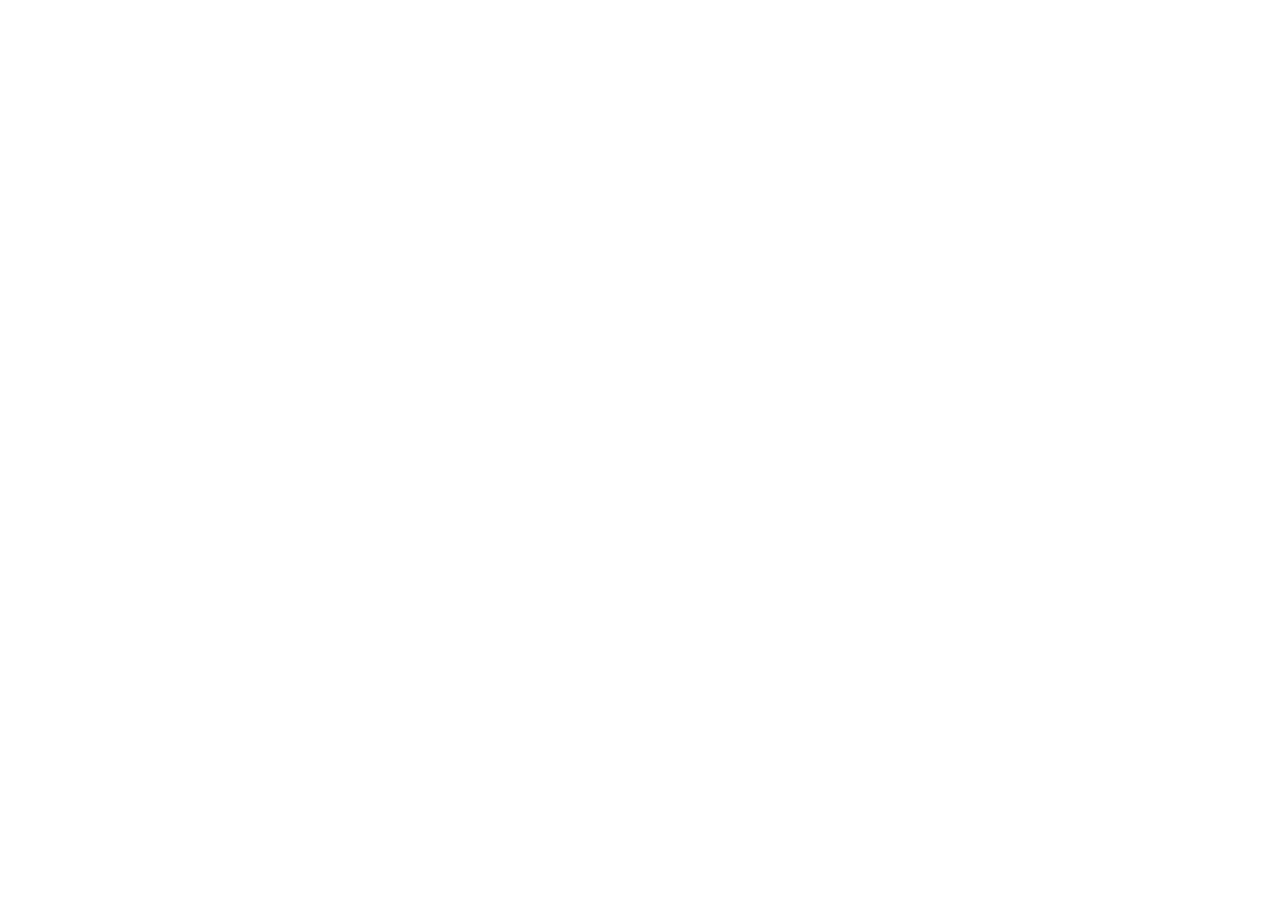
==== sistema/index.html @ 0ba65fde "Primeiro commit" ====
<!DOCTYPE html>
<html lang="pt-br">
<head>
    <meta charset="UTF-8">
    <meta name="viewport" content="width=device-width, initial-scale=1.0">
    <title>Login</title>
</head>
<body>
    
</body>
</html>
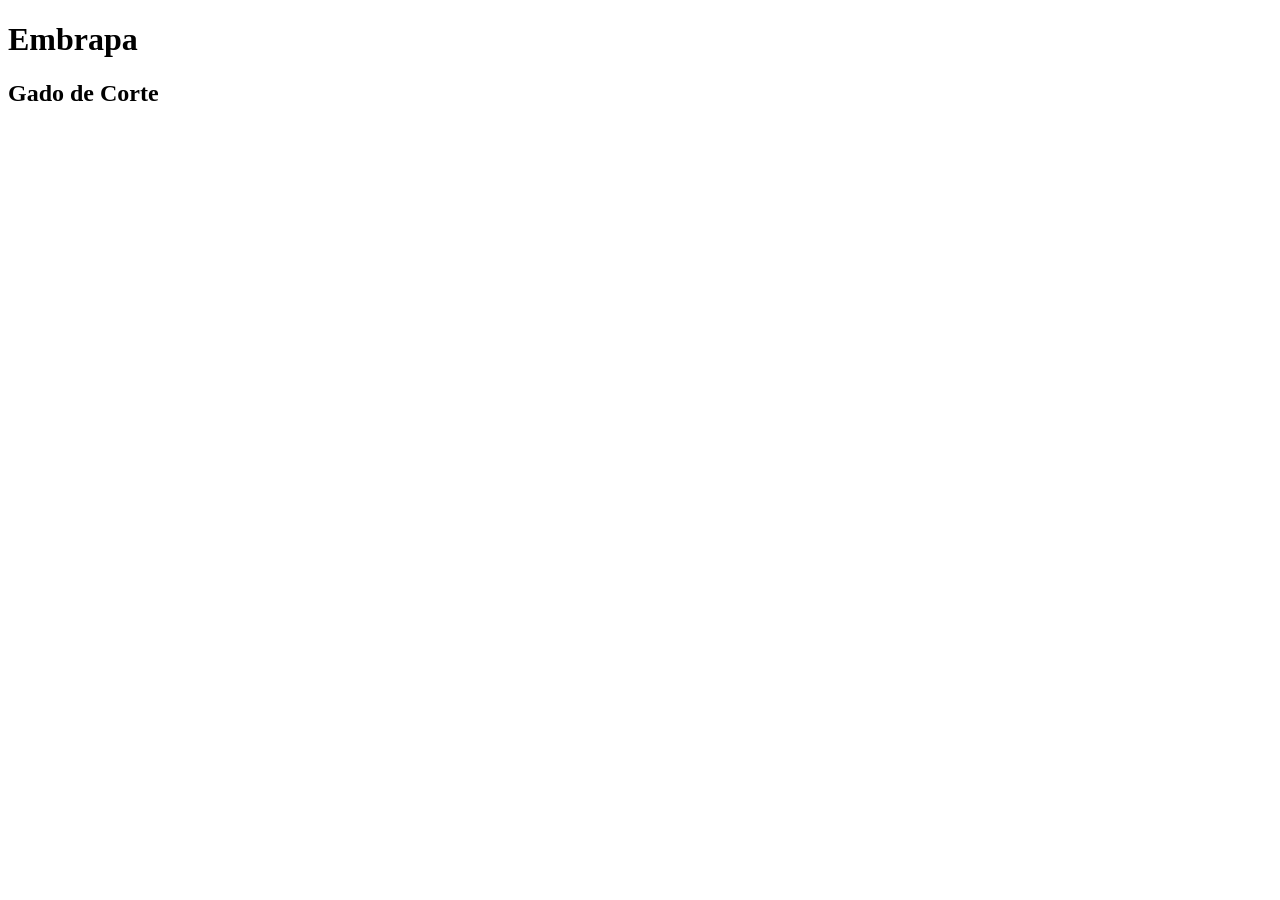
==== commit 104eed9a: "Estou no começo do front da tela de login." ====
--- a/sistema/index.html
+++ b/sistema/index.html
@@ -3,9 +3,16 @@
 <head>
     <meta charset="UTF-8">
     <meta name="viewport" content="width=device-width, initial-scale=1.0">
+    <link rel="stylesheet" href="estilo.css">
     <title>Login</title>
 </head>
 <body>
-    
+    <main class="pagina-principal">
+        <div class="logo-embrapa">
+            <h1><span>Em</span><strong>brapa</strong></h1>
+            <div class="linha-logo"></div>
+            <h2>Gado de Corte</h2>
+        </div>
+    </main>
 </body>
 </html>
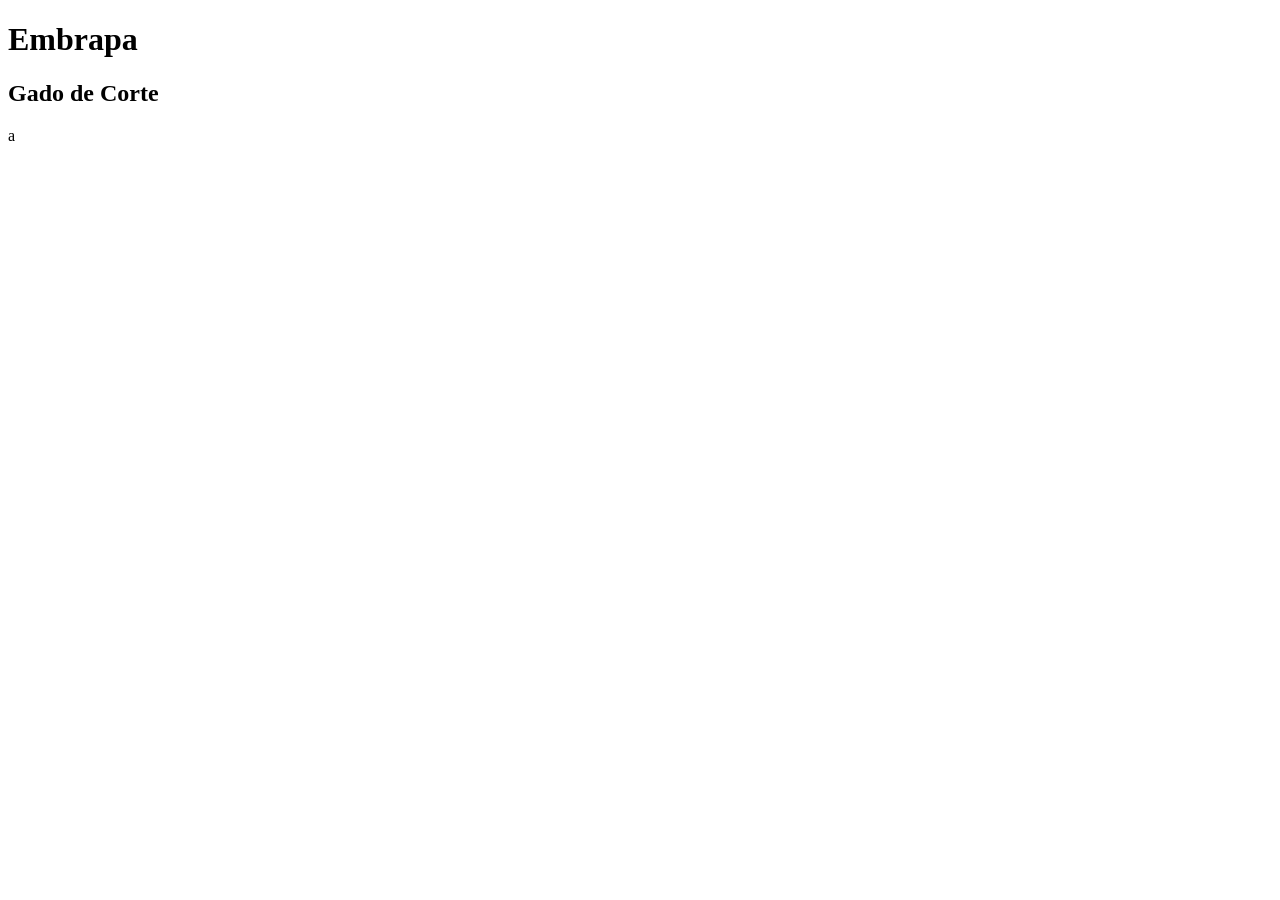
==== commit 39113bb2: "Arrumando o merge" ====
--- a/sistema/index.html
+++ b/sistema/index.html
@@ -11,7 +11,7 @@
         <div class="logo-embrapa">
             <h1><span>Em</span><strong>brapa</strong></h1>
             <div class="linha-logo"></div>
-            <h2>Gado de Corte</h2>
+            <h2>Gado de Corte</h2>a
         </div>
     </main>
 </body>
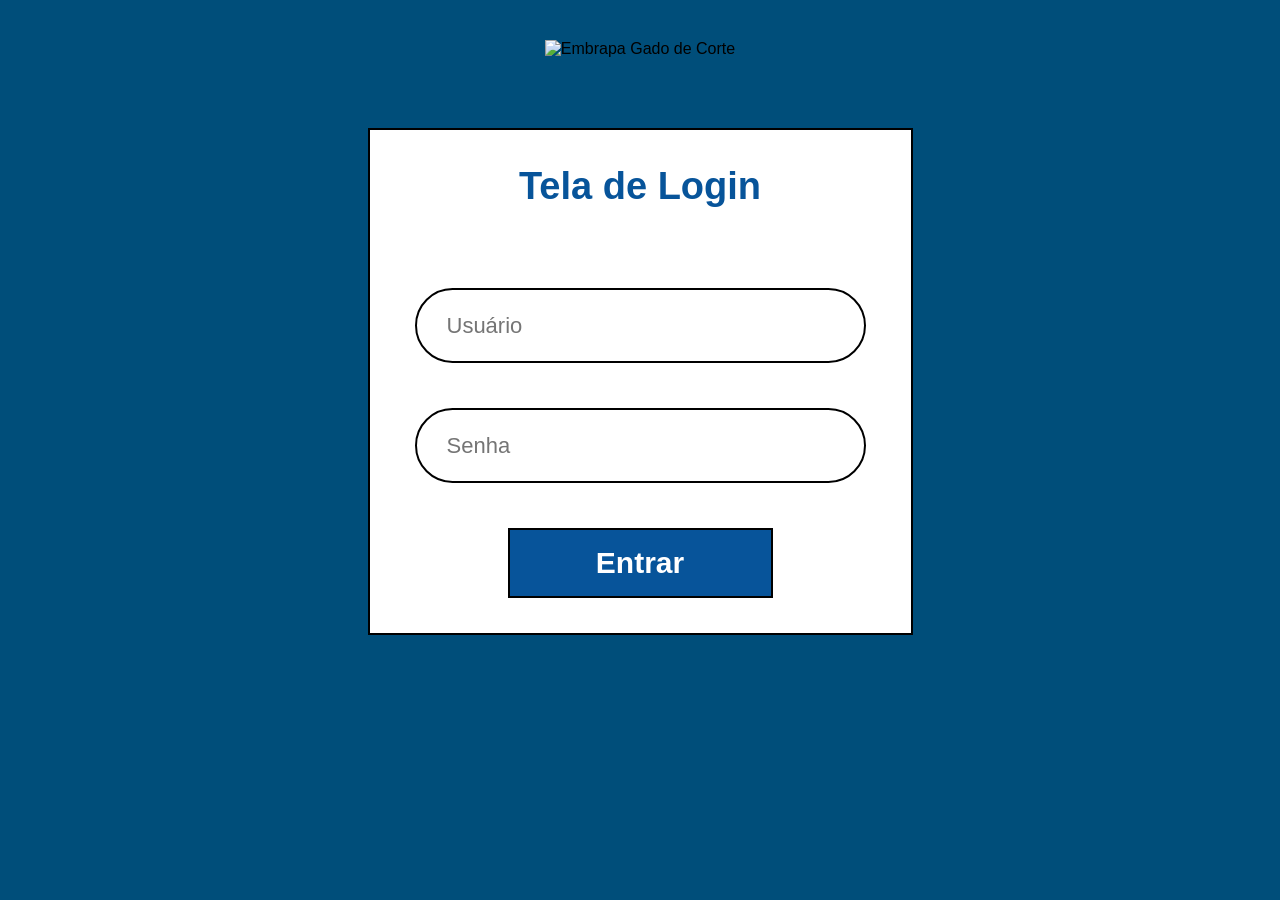
==== commit 6327ea74: "estou terminando a tela de login" ====
--- a/sistema/index.html
+++ b/sistema/index.html
@@ -3,16 +3,44 @@
 <head>
     <meta charset="UTF-8">
     <meta name="viewport" content="width=device-width, initial-scale=1.0">
-    <link rel="stylesheet" href="estilo.css">
-    <title>Login</title>
+    <title>Embrapa - Gado de Corte</title>
+    <link rel="stylesheet" href="../sistema/css/estilo.css">
 </head>
 <body>
+
     <main class="pagina-principal">
+
         <div class="logo-embrapa">
-            <h1><span>Em</span><strong>brapa</strong></h1>
-            <div class="linha-logo"></div>
-            <h2>Gado de Corte</h2>a
+            <img src="img/logo-embrapa.png" alt="Embrapa Gado de Corte">
         </div>
+
+        <section class="caixa-login">
+
+            <h1 class="titulo-login">Tela de Login</h1>
+
+            <form class="formulario-login">
+
+                <input
+                    type="text"
+                    class="input-usuario"
+                    placeholder="Usuário"
+                >
+
+                <input
+                    type="password"
+                    class="input-senha"
+                    placeholder="Senha"
+                >
+
+                <button type="button" id="btn-login">
+                    Entrar
+                </button>
+
+            </form>
+
+        </section>
+
     </main>
+
 </body>
-</html>+</html>
--- a/sistema/css/estilo.css
+++ b/sistema/css/estilo.css
@@ -0,0 +1,111 @@
+/*Login*/
+* {
+    margin: 0;
+    padding: 0;
+    box-sizing: border-box;
+}
+
+body {
+    font-family: Arial, sans-serif;
+    background-color: #004e7a;
+}
+
+.pagina-principal {
+    width: 100%;
+    min-height: 100vh;
+    background-color: #004e7a;
+    display: flex;
+    flex-direction: column;
+    align-items: center;
+    padding: 40px 20px;
+}
+
+.logo-embrapa {
+    width: 340px;
+    margin-bottom: 70px;
+    text-align: center;
+}
+
+.logo-embrapa img {
+    width: 100%;
+    height: auto;
+}
+
+.caixa-login {
+    width: 545px;
+    padding: 35px 45px;
+    background-color: white;
+    border: 2px solid black;
+    text-align: center;
+}
+
+.titulo-login {
+    color: #07549a;
+    font-size: 38px;
+    margin-bottom: 80px;
+}
+
+.formulario-login {
+    display: flex;
+    flex-direction: column;
+    align-items: center;
+    gap: 45px;
+}
+
+.input-usuario,
+.input-senha {
+    width: 100%;
+    height: 75px;
+    padding: 15px 30px;
+    border: 2px solid black;
+    border-radius: 40px;
+    font-size: 22px;
+}
+
+#btn-login {
+    width: 265px;
+    height: 70px;
+    background-color: #07549a;
+    color: white;
+    border: 2px solid black;
+    font-size: 30px;
+    font-weight: bold;
+    cursor: pointer;
+}
+
+#btn-login:hover {
+    background-color: #063f78;
+}
+
+@media (max-width: 600px) {
+
+    .logo-embrapa {
+        width: 90%;
+        margin-bottom: 40px;
+    }
+
+    .caixa-login {
+        width: 100%;
+        padding: 30px 20px;
+    }
+
+    .titulo-login {
+        font-size: 30px;
+        margin-bottom: 50px;
+    }
+
+    .input-usuario,
+    .input-senha {
+        height: 60px;
+        font-size: 18px;
+    }
+
+    #btn-login {
+        width: 220px;
+        height: 60px;
+        font-size: 25px;
+    }
+
+}
+
+/*=============*/
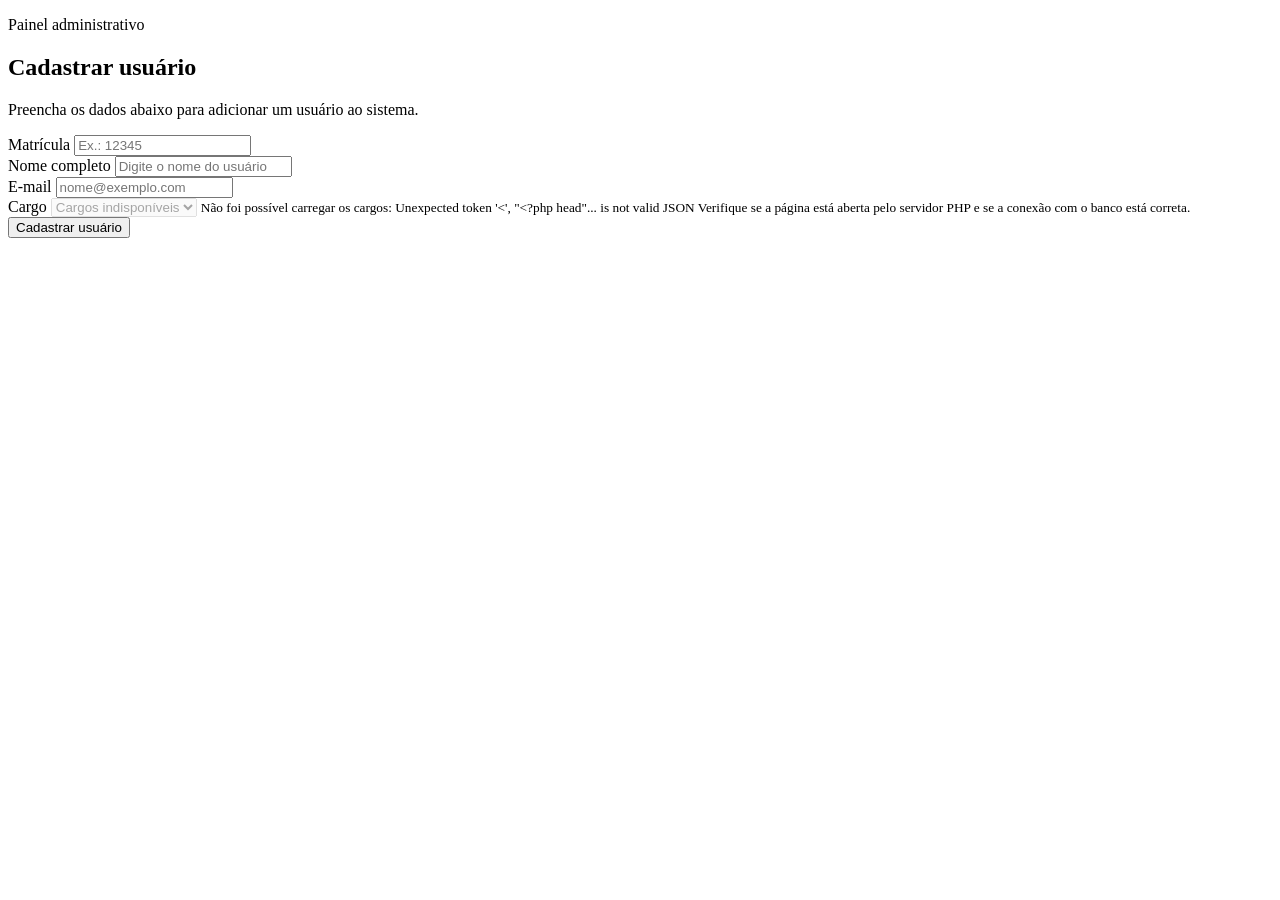
==== commit ea2b16a6: "adicionando a tabela log no banco e fazendo alguns testes do backend" ====
--- a/sistema/index.html
+++ b/sistema/index.html
@@ -3,44 +3,88 @@
 <head>
     <meta charset="UTF-8">
     <meta name="viewport" content="width=device-width, initial-scale=1.0">
-    <title>Embrapa - Gado de Corte</title>
-    <link rel="stylesheet" href="../sistema/css/estilo.css">
+    <title>Cadastro de usuário | Administração</title>
 </head>
 <body>
+    <main class="pagina">
+        <section class="cartao" aria-labelledby="titulo">
+            <header class="cabecalho">
+                <p class="identificador">Painel administrativo</p>
+                <h1 id="titulo">Cadastrar usuário</h1>
+                <p class="descricao">Preencha os dados abaixo para adicionar um usuário ao sistema.</p>
+            </header>
 
-    <main class="pagina-principal">
+            <p id="mensagem" class="mensagem" role="status" aria-live="polite"></p>
 
-        <div class="logo-embrapa">
-            <img src="img/logo-embrapa.png" alt="Embrapa Gado de Corte">
-        </div>
+            <form action="backend/administrador/cadastrar.php" method="post">
+                <div class="campo">
+                    <label for="matricula">Matrícula</label>
+                    <input type="number" id="matricula" name="matricula" min="1" step="1" placeholder="Ex.: 12345" required>
+                </div>
 
-        <section class="caixa-login">
+                <div class="campo">
+                    <label for="nome">Nome completo</label>
+                    <input type="text" id="nome" name="nome" maxlength="50" autocomplete="name" placeholder="Digite o nome do usuário" required>
+                </div>
 
-            <h1 class="titulo-login">Tela de Login</h1>
+                <div class="campo">
+                    <label for="email">E-mail</label>
+                    <input type="email" id="email" name="email" maxlength="100" autocomplete="email" placeholder="nome@exemplo.com" required>
+                </div>
 
-            <form class="formulario-login">
+                <div class="campo">
+                    <label for="id_cargo">Cargo</label>
+                    <select id="id_cargo" name="id_cargo" required disabled>
+                        <option value="">Carregando cargos...</option>
+                    </select>
+                    <small id="status-cargos" class="ajuda">Os cargos são carregados do banco de dados.</small>
+                </div>
 
-                <input
-                    type="text"
-                    class="input-usuario"
-                    placeholder="Usuário"
-                >
-
-                <input
-                    type="password"
-                    class="input-senha"
-                    placeholder="Senha"
-                >
-
-                <button type="button" id="btn-login">
-                    Entrar
-                </button>
-
+                <button class="botao" type="submit">Cadastrar usuário</button>
             </form>
-
         </section>
-
     </main>
 
+    <script>
+        const cargoSelect = document.querySelector('#id_cargo');
+        const statusCargos = document.querySelector('#status-cargos');
+        const mensagem = document.querySelector('#mensagem');
+
+        const parametros = new URLSearchParams(window.location.search);
+        if (parametros.get('cadastro') === 'sucesso') {
+            mensagem.textContent = 'Usuário cadastrado com sucesso.';
+            mensagem.classList.add('mensagem-sucesso');
+        }
+
+        fetch('backend/administrador/cargos.php')
+            .then(async (resposta) => {
+                const dados = await resposta.json();
+                if (!resposta.ok) {
+                    throw new Error(dados.erro || `Erro HTTP ${resposta.status}`);
+                }
+                if (!Array.isArray(dados)) {
+                    throw new Error('A resposta do servidor está em um formato inesperado.');
+                }
+                return dados;
+            })
+            .then((cargos) => {
+                cargoSelect.replaceChildren(new Option('Selecione um cargo', ''));
+
+                cargos.forEach((cargo) => {
+                    cargoSelect.add(new Option(cargo.cargo, cargo.id));
+                });
+
+                cargoSelect.disabled = cargos.length === 0;
+                statusCargos.textContent = cargos.length
+                    ? 'Selecione o cargo que será associado ao usuário.'
+                    : 'Nenhum cargo cadastrado no banco de dados.';
+            })
+            .catch((erro) => {
+                console.error('Falha ao carregar os cargos:', erro);
+                cargoSelect.replaceChildren(new Option('Cargos indisponíveis', ''));
+                statusCargos.textContent = `Não foi possível carregar os cargos: ${erro.message} Verifique se a página está aberta pelo servidor PHP e se a conexão com o banco está correta.`;
+                statusCargos.classList.add('texto-erro');
+            });
+    </script>
 </body>
 </html>
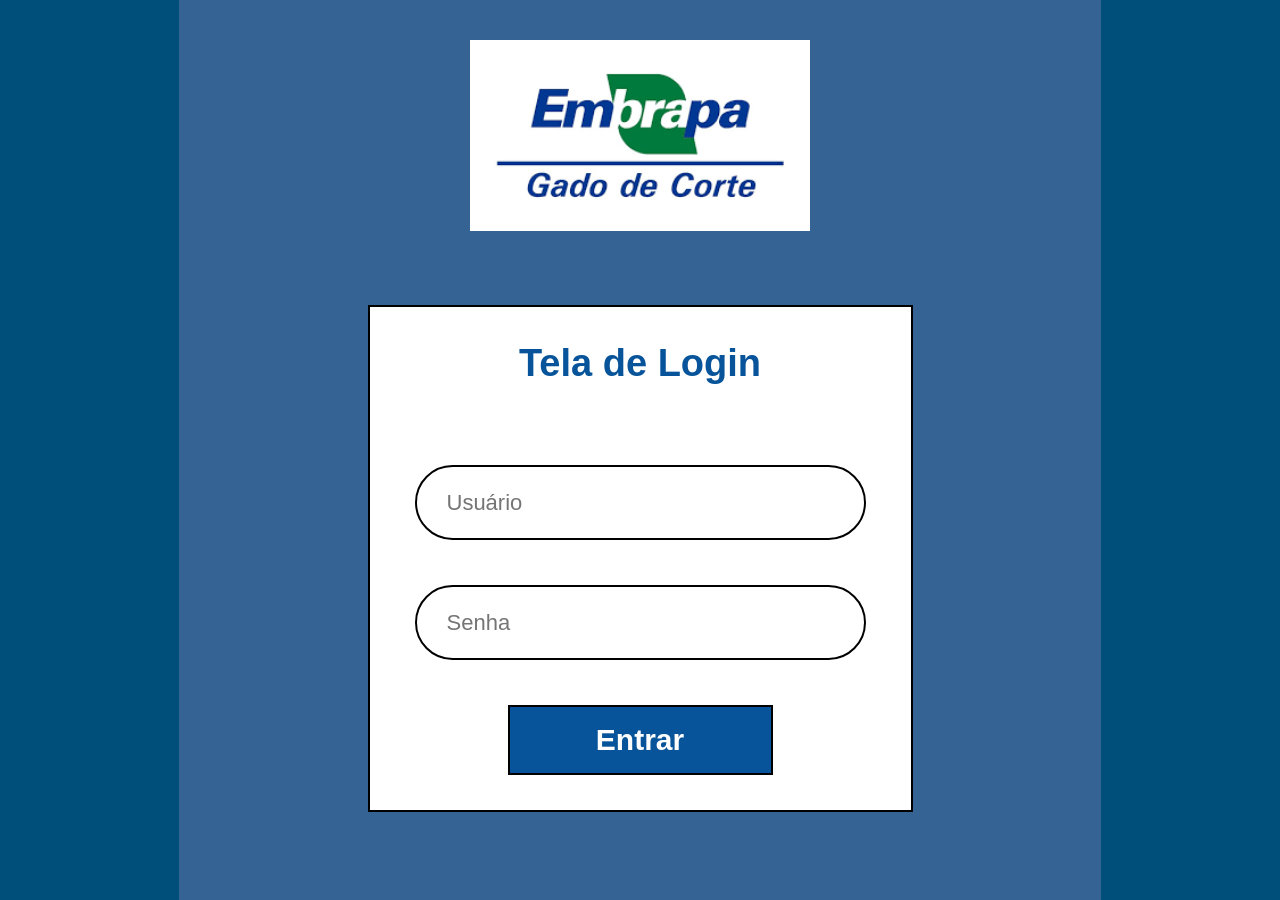
==== commit e42334e9: "Atualizando a branch" ====
--- a/sistema/index.html
+++ b/sistema/index.html
@@ -3,88 +3,44 @@
 <head>
     <meta charset="UTF-8">
     <meta name="viewport" content="width=device-width, initial-scale=1.0">
-    <title>Cadastro de usuário | Administração</title>
+    <title>Embrapa - Gado de Corte</title>
+    <link rel="stylesheet" href="../sistema/css/estilo.css">
 </head>
 <body>
-    <main class="pagina">
-        <section class="cartao" aria-labelledby="titulo">
-            <header class="cabecalho">
-                <p class="identificador">Painel administrativo</p>
-                <h1 id="titulo">Cadastrar usuário</h1>
-                <p class="descricao">Preencha os dados abaixo para adicionar um usuário ao sistema.</p>
-            </header>
 
-            <p id="mensagem" class="mensagem" role="status" aria-live="polite"></p>
+    <main class="pagina-principal">
 
-            <form action="backend/administrador/cadastrar.php" method="post">
-                <div class="campo">
-                    <label for="matricula">Matrícula</label>
-                    <input type="number" id="matricula" name="matricula" min="1" step="1" placeholder="Ex.: 12345" required>
-                </div>
+        <div class="logo-embrapa">
+            <img src="../sistema/imagens/logo-embrapa.png" alt="Embrapa Gado de Corte">
+        </div>
 
-                <div class="campo">
-                    <label for="nome">Nome completo</label>
-                    <input type="text" id="nome" name="nome" maxlength="50" autocomplete="name" placeholder="Digite o nome do usuário" required>
-                </div>
+        <section class="caixa-login">
 
-                <div class="campo">
-                    <label for="email">E-mail</label>
-                    <input type="email" id="email" name="email" maxlength="100" autocomplete="email" placeholder="nome@exemplo.com" required>
-                </div>
+            <h1 class="titulo-login">Tela de Login</h1>
 
-                <div class="campo">
-                    <label for="id_cargo">Cargo</label>
-                    <select id="id_cargo" name="id_cargo" required disabled>
-                        <option value="">Carregando cargos...</option>
-                    </select>
-                    <small id="status-cargos" class="ajuda">Os cargos são carregados do banco de dados.</small>
-                </div>
+            <form class="formulario-login">
 
-                <button class="botao" type="submit">Cadastrar usuário</button>
+                <input
+                    type="text"
+                    class="input-usuario"
+                    placeholder="Usuário"
+                >
+
+                <input
+                    type="password"
+                    class="input-senha"
+                    placeholder="Senha"
+                >
+
+                <button type="button" id="btn-login">
+                    Entrar
+                </button>
+
             </form>
+
         </section>
+
     </main>
 
-    <script>
-        const cargoSelect = document.querySelector('#id_cargo');
-        const statusCargos = document.querySelector('#status-cargos');
-        const mensagem = document.querySelector('#mensagem');
-
-        const parametros = new URLSearchParams(window.location.search);
-        if (parametros.get('cadastro') === 'sucesso') {
-            mensagem.textContent = 'Usuário cadastrado com sucesso.';
-            mensagem.classList.add('mensagem-sucesso');
-        }
-
-        fetch('backend/administrador/cargos.php')
-            .then(async (resposta) => {
-                const dados = await resposta.json();
-                if (!resposta.ok) {
-                    throw new Error(dados.erro || `Erro HTTP ${resposta.status}`);
-                }
-                if (!Array.isArray(dados)) {
-                    throw new Error('A resposta do servidor está em um formato inesperado.');
-                }
-                return dados;
-            })
-            .then((cargos) => {
-                cargoSelect.replaceChildren(new Option('Selecione um cargo', ''));
-
-                cargos.forEach((cargo) => {
-                    cargoSelect.add(new Option(cargo.cargo, cargo.id));
-                });
-
-                cargoSelect.disabled = cargos.length === 0;
-                statusCargos.textContent = cargos.length
-                    ? 'Selecione o cargo que será associado ao usuário.'
-                    : 'Nenhum cargo cadastrado no banco de dados.';
-            })
-            .catch((erro) => {
-                console.error('Falha ao carregar os cargos:', erro);
-                cargoSelect.replaceChildren(new Option('Cargos indisponíveis', ''));
-                statusCargos.textContent = `Não foi possível carregar os cargos: ${erro.message} Verifique se a página está aberta pelo servidor PHP e se a conexão com o banco está correta.`;
-                statusCargos.classList.add('texto-erro');
-            });
-    </script>
 </body>
 </html>
--- a/sistema/css/estilo.css
+++ b/sistema/css/estilo.css
@@ -0,0 +1,112 @@
+/*Login*/
+* {
+    margin: 0;
+    padding: 0;
+    box-sizing: border-box;
+}
+
+body {
+    font-family: Arial, sans-serif;
+    background-color: #004e7a;
+}
+
+.pagina-principal {
+    width: 72%;
+    min-height: 100vh;
+    background-color: #356394;
+    display: flex;
+    margin: auto;
+    flex-direction: column;
+    align-items: center;
+    padding: 40px 20px;
+}
+
+.logo-embrapa {
+    width: 340px;
+    margin-bottom: 70px;
+    text-align: center;
+}
+
+.logo-embrapa img {
+    width: 100%;
+    height: auto;
+}
+
+.caixa-login {
+    width: 545px;
+    padding: 35px 45px;
+    background-color: white;
+    border: 2px solid black;
+    text-align: center;
+}
+
+.titulo-login {
+    color: #07549a;
+    font-size: 38px;
+    margin-bottom: 80px;
+}
+
+.formulario-login {
+    display: flex;
+    flex-direction: column;
+    align-items: center;
+    gap: 45px;
+}
+
+.input-usuario,
+.input-senha {
+    width: 100%;
+    height: 75px;
+    padding: 15px 30px;
+    border: 2px solid black;
+    border-radius: 40px;
+    font-size: 22px;
+}
+
+#btn-login {
+    width: 265px;
+    height: 70px;
+    background-color: #07549a;
+    color: white;
+    border: 2px solid black;
+    font-size: 30px;
+    font-weight: bold;
+    cursor: pointer;
+}
+
+#btn-login:hover {
+    background-color: #063f78;
+}
+
+@media (max-width: 600px) {
+
+    .logo-embrapa {
+        width: 90%;
+        margin-bottom: 40px;
+    }
+
+    .caixa-login {
+        width: 100%;
+        padding: 30px 20px;
+    }
+
+    .titulo-login {
+        font-size: 30px;
+        margin-bottom: 50px;
+    }
+
+    .input-usuario,
+    .input-senha {
+        height: 60px;
+        font-size: 18px;
+    }
+
+    #btn-login {
+        width: 220px;
+        height: 60px;
+        font-size: 25px;
+    }
+
+}
+
+/*=============*/
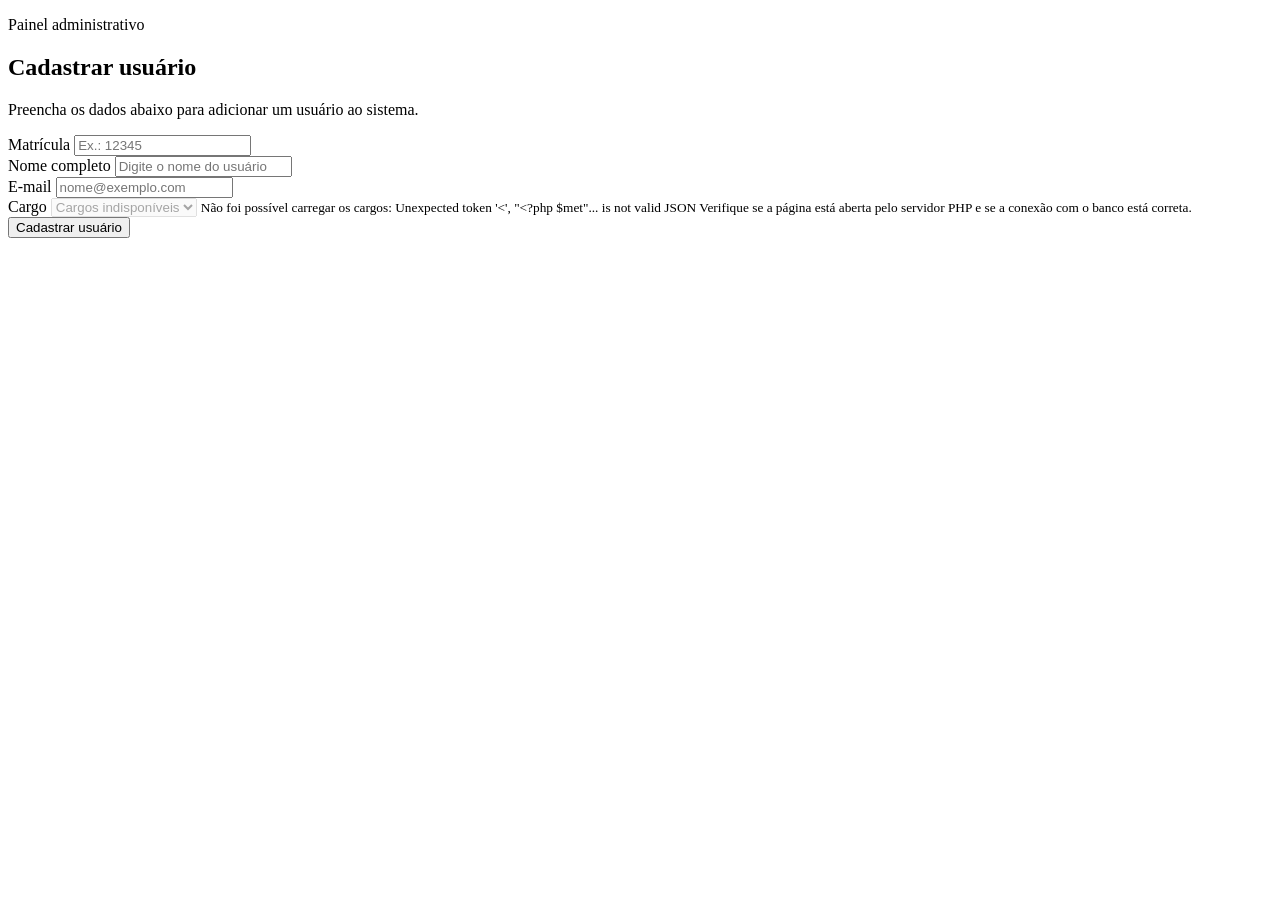
==== commit c686a47d: "finalizando o backend de cadastro de usuarios" ====
--- a/sistema/index.html
+++ b/sistema/index.html
@@ -3,44 +3,88 @@
 <head>
     <meta charset="UTF-8">
     <meta name="viewport" content="width=device-width, initial-scale=1.0">
-    <title>Embrapa - Gado de Corte</title>
-    <link rel="stylesheet" href="../sistema/css/estilo.css">
+    <title>Cadastro de usuário | Administração</title>
 </head>
 <body>
+    <main class="pagina">
+        <section class="cartao" aria-labelledby="titulo">
+            <header class="cabecalho">
+                <p class="identificador">Painel administrativo</p>
+                <h1 id="titulo">Cadastrar usuário</h1>
+                <p class="descricao">Preencha os dados abaixo para adicionar um usuário ao sistema.</p>
+            </header>
 
-    <main class="pagina-principal">
+            <p id="mensagem" class="mensagem" role="status" aria-live="polite"></p>
 
-        <div class="logo-embrapa">
-            <img src="../sistema/imagens/logo-embrapa.png" alt="Embrapa Gado de Corte">
-        </div>
+            <form action="backend/administrador/cadastrar.php" method="post">
+                <div class="campo">
+                    <label for="matricula">Matrícula</label>
+                    <input type="number" id="matricula" name="matricula" min="1" step="1" placeholder="Ex.: 12345" required>
+                </div>
 
-        <section class="caixa-login">
+                <div class="campo">
+                    <label for="nome">Nome completo</label>
+                    <input type="text" id="nome" name="nome" maxlength="50" autocomplete="name" placeholder="Digite o nome do usuário" required>
+                </div>
 
-            <h1 class="titulo-login">Tela de Login</h1>
+                <div class="campo">
+                    <label for="email">E-mail</label>
+                    <input type="email" id="email" name="email" maxlength="100" autocomplete="email" placeholder="nome@exemplo.com" required>
+                </div>
 
-            <form class="formulario-login">
+                <div class="campo">
+                    <label for="id_cargo">Cargo</label>
+                    <select id="id_cargo" name="id_cargo" required disabled>
+                        <option value="">Carregando cargos...</option>
+                    </select>
+                    <small id="status-cargos" class="ajuda">Os cargos são carregados do banco de dados.</small>
+                </div>
 
-                <input
-                    type="text"
-                    class="input-usuario"
-                    placeholder="Usuário"
-                >
-
-                <input
-                    type="password"
-                    class="input-senha"
-                    placeholder="Senha"
-                >
-
-                <button type="button" id="btn-login">
-                    Entrar
-                </button>
-
+                <button class="botao" type="submit">Cadastrar usuário</button>
             </form>
-
         </section>
-
     </main>
 
+    <script>
+        const cargoSelect = document.querySelector('#id_cargo');
+        const statusCargos = document.querySelector('#status-cargos');
+        const mensagem = document.querySelector('#mensagem');
+
+        const parametros = new URLSearchParams(window.location.search);
+        if (parametros.get('cadastro') === 'sucesso') {
+            mensagem.textContent = 'Usuário cadastrado com sucesso.';
+            mensagem.classList.add('mensagem-sucesso');
+        }
+
+        fetch('backend/administrador/cadastrar.php')
+            .then(async (resposta) => {
+                const dados = await resposta.json();
+                if (!resposta.ok) {
+                    throw new Error(dados.erro || `Erro HTTP ${resposta.status}`);
+                }
+                if (!Array.isArray(dados)) {
+                    throw new Error('A resposta do servidor está em um formato inesperado.');
+                }
+                return dados;
+            })
+            .then((cargos) => {
+                cargoSelect.replaceChildren(new Option('Selecione um cargo', ''));
+
+                cargos.forEach((cargo) => {
+                    cargoSelect.add(new Option(cargo.cargo, cargo.id));
+                });
+
+                cargoSelect.disabled = cargos.length === 0;
+                statusCargos.textContent = cargos.length
+                    ? 'Selecione o cargo que será associado ao usuário.'
+                    : 'Nenhum cargo cadastrado no banco de dados.';
+            })
+            .catch((erro) => {
+                console.error('Falha ao carregar os cargos:', erro);
+                cargoSelect.replaceChildren(new Option('Cargos indisponíveis', ''));
+                statusCargos.textContent = `Não foi possível carregar os cargos: ${erro.message} Verifique se a página está aberta pelo servidor PHP e se a conexão com o banco está correta.`;
+                statusCargos.classList.add('texto-erro');
+            });
+    </script>
 </body>
 </html>
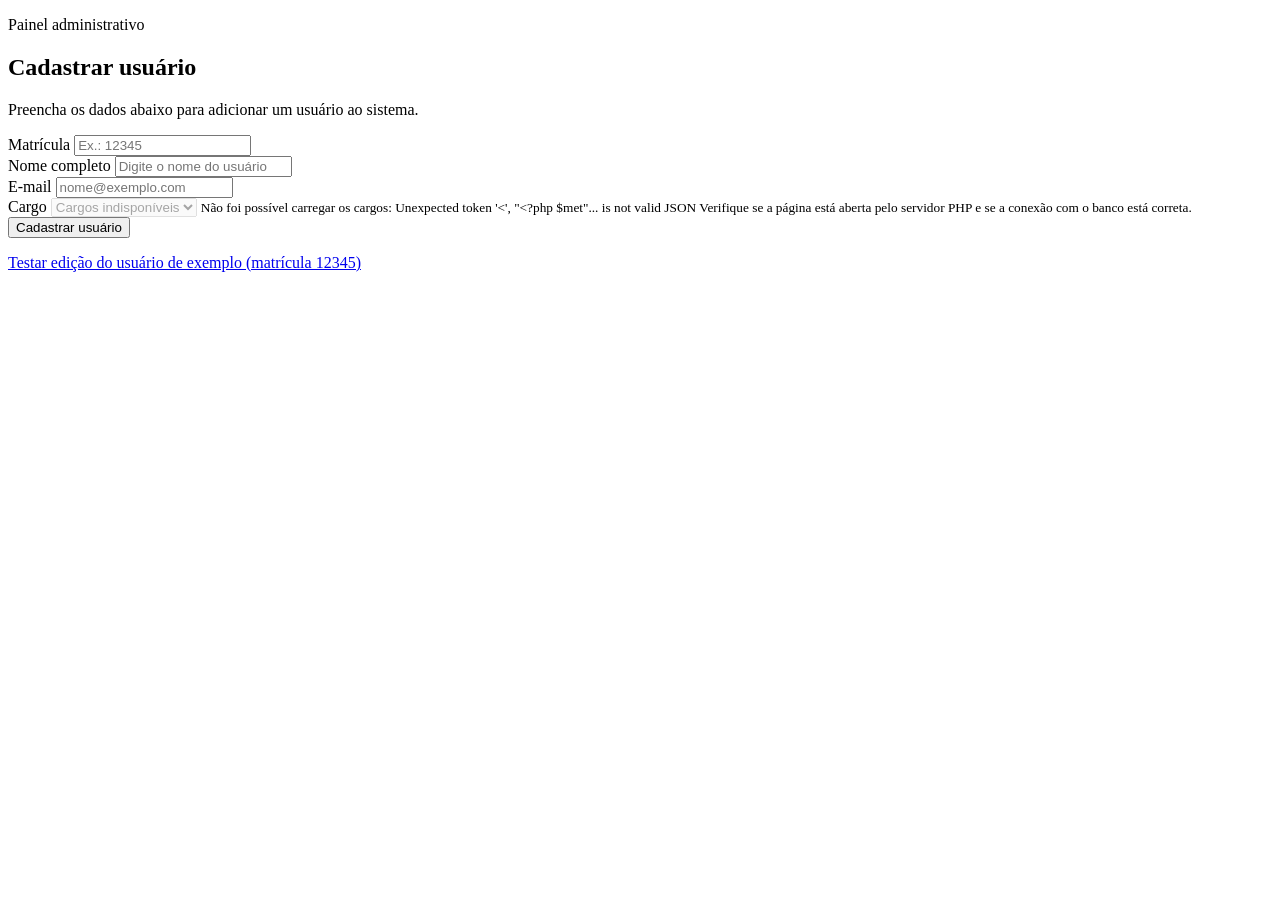
==== commit 76e8ccd5: "adicionando o backend do excluir usuarios" ====
--- a/sistema/index.html
+++ b/sistema/index.html
@@ -16,7 +16,7 @@
 
             <p id="mensagem" class="mensagem" role="status" aria-live="polite"></p>
 
-            <form action="backend/administrador/cadastrar.php" method="post">
+            <form action="administrador/cadastrar.php" method="post">
                 <div class="campo">
                     <label for="matricula">Matrícula</label>
                     <input type="number" id="matricula" name="matricula" min="1" step="1" placeholder="Ex.: 12345" required>
@@ -42,6 +42,12 @@
 
                 <button class="botao" type="submit">Cadastrar usuário</button>
             </form>
+
+            <p>
+                <a href="administrador/editar.php?matricula=12345">
+                    Testar edição do usuário de exemplo (matrícula 12345)
+                </a>
+            </p>
         </section>
     </main>
 
@@ -56,7 +62,7 @@
             mensagem.classList.add('mensagem-sucesso');
         }
 
-        fetch('backend/administrador/cadastrar.php')
+        fetch('administrador/cadastrar.php')
             .then(async (resposta) => {
                 const dados = await resposta.json();
                 if (!resposta.ok) {
